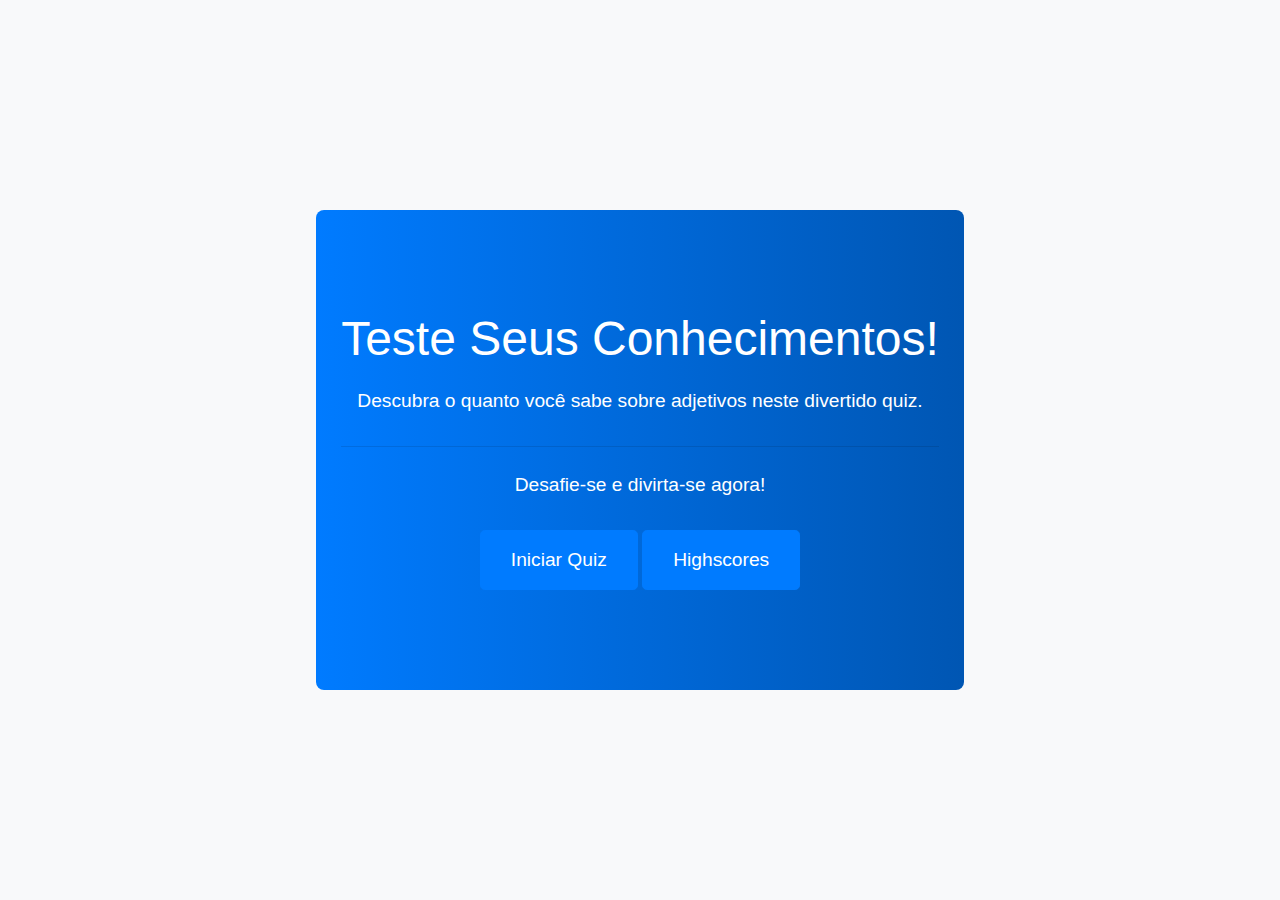
==== index.html @ ac7328f3 "first commit" ====
<!DOCTYPE html>
<html lang="en">
<head>
    <meta charset="UTF-8">
    <meta name="viewport" content="width=device-width, initial-scale=1, shrink-to-fit=no">
    <title>Adjectives Quiz - Descubra seus conhecimentos sobre adjetivos!</title>
    <!-- Bootstrap CSS -->
    <link rel="stylesheet" href="https://stackpath.bootstrapcdn.com/bootstrap/4.3.1/css/bootstrap.min.css">
    <!-- Custom CSS -->
    <style>
        body {
            background-color: #f8f9fa;
            font-family: 'Segoe UI', Tahoma, Geneva, Verdana, sans-serif;
            display: flex;
            justify-content: center;
            align-items: center;
            height: 100vh;
        }
        .jumbotron {
            background: linear-gradient(to right, #007bff, #0056b3);
            color: #fff;
            padding: 100px 25px;
            text-align: center;
            border-radius: 8px;
            margin-bottom: 0;
        }
        .jumbotron h1 {
            font-size: 3em;
            margin-bottom: 20px;
        }
        .jumbotron p {
            font-size: 1.2em;
            margin-bottom: 30px;
        }
        .btn-primary {
            background-color: #007bff;
            border-color: #007bff;
            padding: 15px 30px;
            font-size: 1.2em;
        }
        .btn-primary:hover {
            background-color: #0056b3;
            border-color: #0056b3;
        }
    </style>
</head>
<body>

<div class="jumbotron">
    <h1 class="display-4">Teste Seus Conhecimentos!</h1>
    <p class="lead">Descubra o quanto você sabe sobre adjetivos neste divertido quiz.</p>
    <hr class="my-4">
    <p>Desafie-se e divirta-se agora!</p>
    <a class="btn btn-primary btn-lg" href="game.html" role="button">Iniciar Quiz</a>
    <a class="btn btn-primary btn-lg" href="highscores.html" role="button">Highscores</a>
</div>

<!-- Bootstrap JS and dependencies -->
<script src="https://code.jquery.com/jquery-3.3.1.slim.min.js"></script>
<script src="https://cdnjs.cloudflare.com/ajax/libs/popper.js/1.14.7/umd/popper.min.js"></script>
<script src="https://stackpath.bootstrapcdn.com/bootstrap/4.3.1/js/bootstrap.min.js"></script>

</body>
</html>
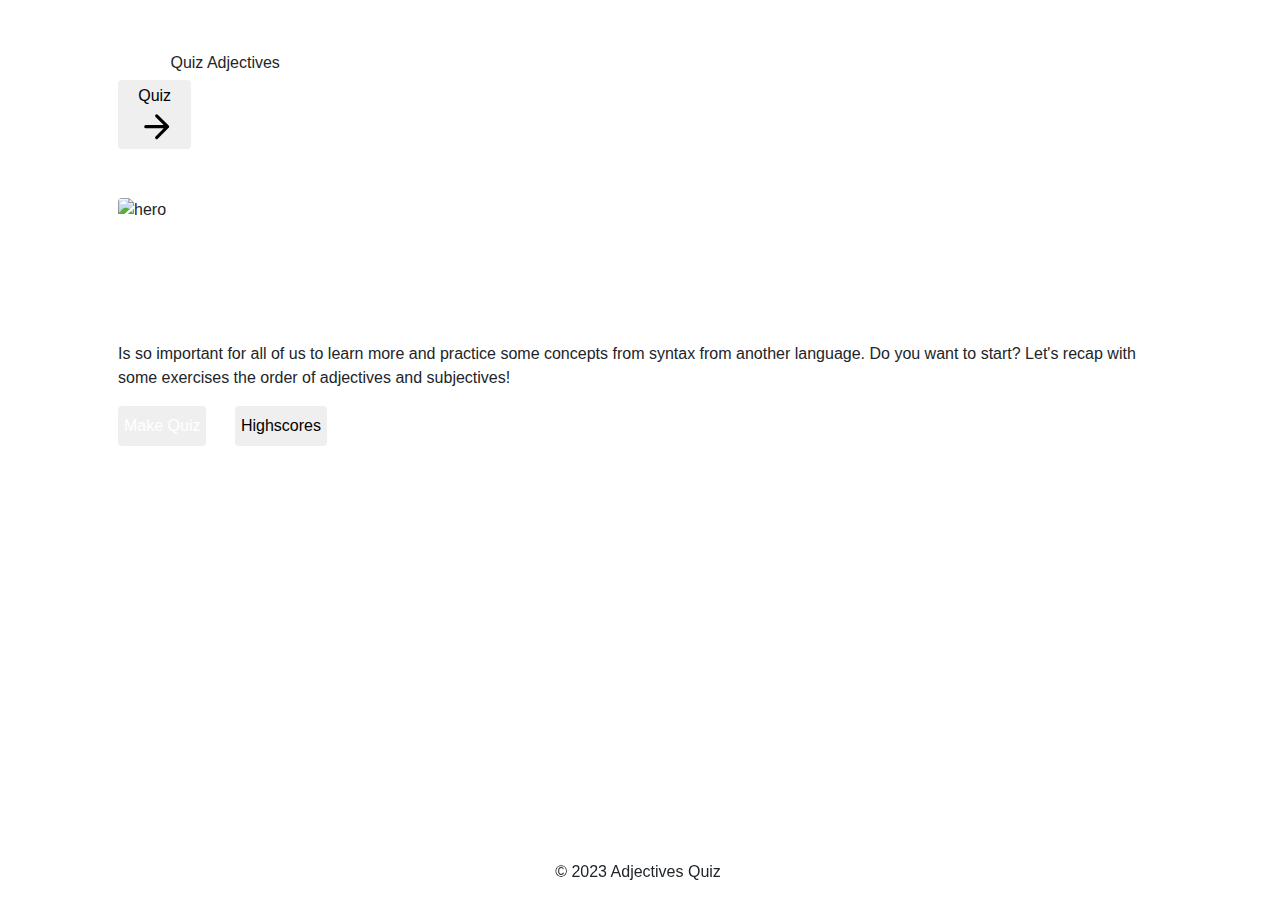
==== commit 3704b3e8: "second" ====
--- a/index.html
+++ b/index.html
@@ -1,64 +1,80 @@
 <!DOCTYPE html>
 <html lang="en">
+
 <head>
-    <meta charset="UTF-8">
-    <meta name="viewport" content="width=device-width, initial-scale=1, shrink-to-fit=no">
-    <title>Adjectives Quiz - Descubra seus conhecimentos sobre adjetivos!</title>
-    <!-- Bootstrap CSS -->
-    <link rel="stylesheet" href="https://stackpath.bootstrapcdn.com/bootstrap/4.3.1/css/bootstrap.min.css">
-    <!-- Custom CSS -->
-    <style>
-        body {
-            background-color: #f8f9fa;
-            font-family: 'Segoe UI', Tahoma, Geneva, Verdana, sans-serif;
-            display: flex;
-            justify-content: center;
-            align-items: center;
-            height: 100vh;
-        }
-        .jumbotron {
-            background: linear-gradient(to right, #007bff, #0056b3);
-            color: #fff;
-            padding: 100px 25px;
-            text-align: center;
-            border-radius: 8px;
-            margin-bottom: 0;
-        }
-        .jumbotron h1 {
-            font-size: 3em;
-            margin-bottom: 20px;
-        }
-        .jumbotron p {
-            font-size: 1.2em;
-            margin-bottom: 30px;
-        }
-        .btn-primary {
-            background-color: #007bff;
-            border-color: #007bff;
-            padding: 15px 30px;
-            font-size: 1.2em;
-        }
-        .btn-primary:hover {
-            background-color: #0056b3;
-            border-color: #0056b3;
-        }
-    </style>
+  <meta charset="UTF-8">
+  <meta name="viewport" content="width=device-width, initial-scale=1, shrink-to-fit=no">
+  <title>Adjectives Quiz - Descubra seus conhecimentos sobre adjetivos!</title>
+  <!-- Bootstrap CSS -->
+  <link rel="stylesheet" href="https://stackpath.bootstrapcdn.com/bootstrap/4.3.1/css/bootstrap.min.css">
+  <!-- Custom CSS -->
+  <script src="https://cdn.tailwindcss.com"></script>
+
 </head>
-<body>
 
-<div class="jumbotron">
-    <h1 class="display-4">Teste Seus Conhecimentos!</h1>
-    <p class="lead">Descubra o quanto você sabe sobre adjetivos neste divertido quiz.</p>
-    <hr class="my-4">
-    <p>Desafie-se e divirta-se agora!</p>
-    <a class="btn btn-primary btn-lg" href="game.html" role="button">Iniciar Quiz</a>
-    <a class="btn btn-primary btn-lg" href="highscores.html" role="button">Highscores</a>
-</div>
+<body class="bg-gray-900">
+  <header class="text-gray-600 body-font">
+    <div class="container mx-auto flex flex-wrap p-5 flex-col md:flex-row items-center">
+      <a class="flex title-font font-medium items-center text-gray-900 md:mb-0">
+        <img src="pencil.png" style="height: 32px; filter: invert(100);">
+        <span class="ml-3 text-xl text-gray-200">Quiz Adjectives </span>
+      </a>
+      <nav class="md:ml-auto flex flex-wrap items-center text-base justify-center">
+        <a href="game.html" class="mr-5 hover:text-gray-900"><button class="inline-flex items-center bg-gray-100 border-0 py-1 px-3 focus:outline-none hover:bg-gray-200 rounded text-base md:mt-0">Quiz
+          <svg fill="none" stroke="currentColor" stroke-linecap="round" stroke-linejoin="round" stroke-width="2" class="w-4 h-4 ml-1" viewBox="0 0 24 24">
+            <path d="M5 12h14M12 5l7 7-7 7"></path>
+          </svg>
+        </button></a>
+        
+      </nav>
+      
+    </div>
+  </header>
 
-<!-- Bootstrap JS and dependencies -->
-<script src="https://code.jquery.com/jquery-3.3.1.slim.min.js"></script>
-<script src="https://cdnjs.cloudflare.com/ajax/libs/popper.js/1.14.7/umd/popper.min.js"></script>
-<script src="https://stackpath.bootstrapcdn.com/bootstrap/4.3.1/js/bootstrap.min.js"></script>
+  <section class="text-gray-400 bg-gray-900 body-font">
+    <div class="container mx-auto flex px-5 py-24 md:flex-row flex-col items-center">
+      <div class="lg:max-w-lg lg:w-full md:w-1/2 w-5/6 md:mb-0 mb-10">
+        <img class="object-cover object-center rounded" alt="hero"
+          src="https://images.unsplash.com/photo-1434030216411-0b793f4b4173?q=80&w=1470&auto=format&fit=crop&ixlib=rb-4.0.3&ixid=M3wxMjA3fDB8MHxwaG90by1wYWdlfHx8fGVufDB8fHx8fA%3D%3D">
+      </div>
+      <div
+        class="lg:flex-grow md:w-1/2 lg:pl-24 md:pl-16 flex flex-col md:items-start md:text-left items-center ">
+        <h1 class="title-font sm:text-4xl text-3xl mb-4 font-medium text-white">And what if you do
+          <br class="hidden lg:inline-block">an English Test?
+        </h1>
+        <p class="mb-8 leading-relaxed">Is so important for all of us to learn more and practice some concepts from
+          syntax from another language. Do you want to start? Let's recap with some exercises the order of adjectives
+          and subjectives! </p>
+        <div class="flex justify-center">
+          <a href="game.html">
+            <button
+              class="inline-flex text-white bg-indigo-500 border-0 py-2 px-6 focus:outline-none hover:bg-indigo-600 rounded text-lg">Make Quiz</button>
+          </a>
+          <a href="highscores.html">
+            <button
+              class="ml-4 inline-flex text-gray-400 bg-gray-800 border-0 py-2 px-6 focus:outline-none hover:bg-gray-700 hover:text-white rounded text-lg">Highscores</button>
+          </a>
+        </div>
+      </div>
+    </div>
+  </section>
+
+  
+  <footer class="text-gray-400 bg-gray-900 body-font" style="position: fixed; bottom: 0; width: 100%;">
+    <div class="container px-5 py-8 mx-auto flex items-center sm:flex-row flex-col">
+      <a class="flex title-font font-medium items-center md:justify-start justify-center text-white">
+      </a>
+      <p class="text-sm text-center text-gray-400 sm:ml-4 sm:pl-4  sm:border-gray-800 sm:py-2 sm:mt-0 mt-4">© 2023
+        Adjectives Quiz
+        <a href="https://twitter.com/knyttneve" class="text-gray-500 ml-1" target="_blank"
+          rel="noopener noreferrer"></a>
+      </p>
+      <span class="inline-flex sm:ml-auto sm:mt-0 mt-4 justify-center sm:justify-start">
+      </span>
+    </div>
+  </footer>
+
 
 </body>
-</html>
+
+</html>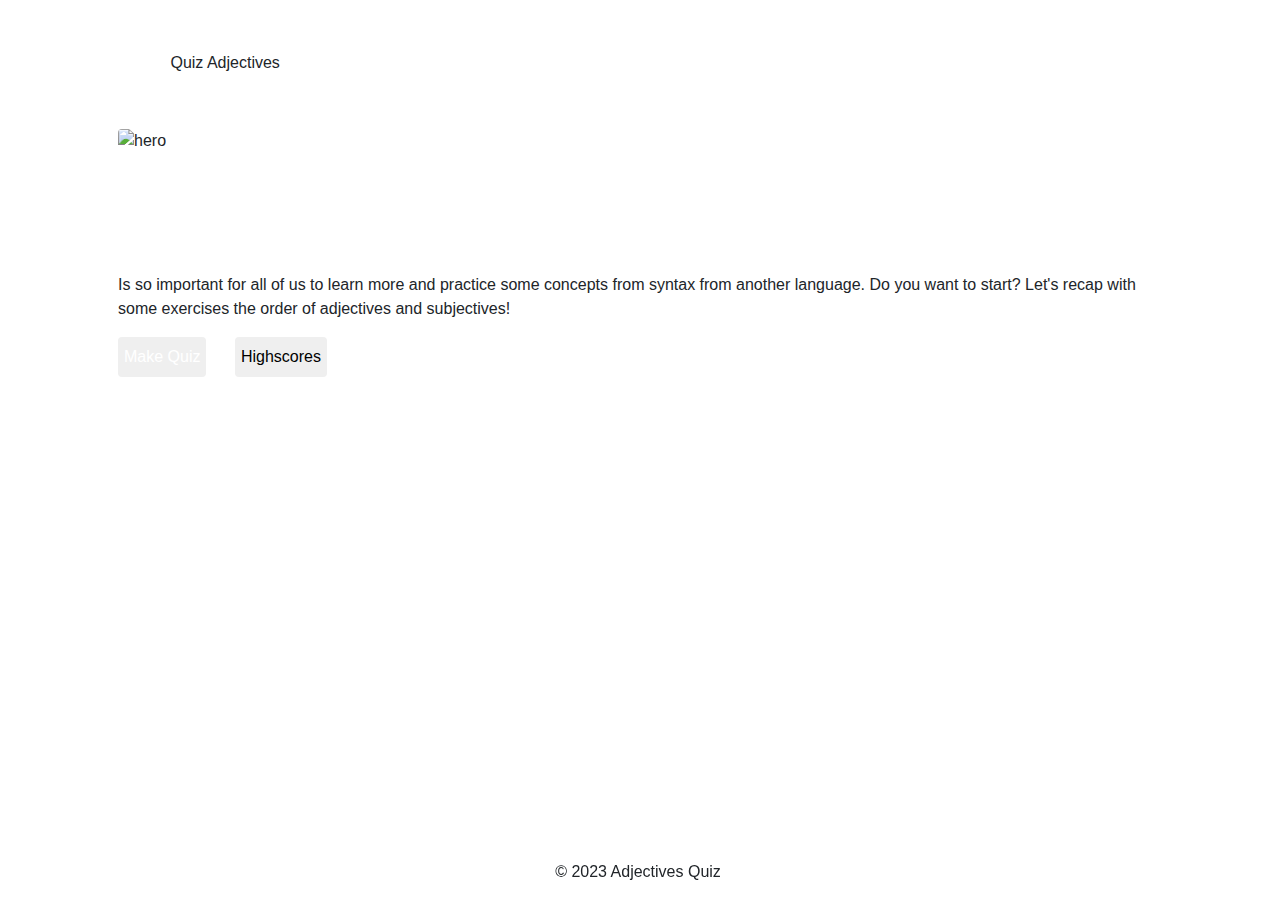
==== commit 4695c2f8: "test without the nav button" ====
--- a/index.html
+++ b/index.html
@@ -7,6 +7,7 @@
   <title>Adjectives Quiz - Descubra seus conhecimentos sobre adjetivos!</title>
   <!-- Bootstrap CSS -->
   <link rel="stylesheet" href="https://stackpath.bootstrapcdn.com/bootstrap/4.3.1/css/bootstrap.min.css">
+  <link rel="shortcut icon" type="imagex/png" href="pencil.png">
   <!-- Custom CSS -->
   <script src="https://cdn.tailwindcss.com"></script>
 
@@ -19,14 +20,7 @@
         <img src="pencil.png" style="height: 32px; filter: invert(100);">
         <span class="ml-3 text-xl text-gray-200">Quiz Adjectives </span>
       </a>
-      <nav class="md:ml-auto flex flex-wrap items-center text-base justify-center">
-        <a href="game.html" class="mr-5 hover:text-gray-900"><button class="inline-flex items-center bg-gray-100 border-0 py-1 px-3 focus:outline-none hover:bg-gray-200 rounded text-base md:mt-0">Quiz
-          <svg fill="none" stroke="currentColor" stroke-linecap="round" stroke-linejoin="round" stroke-width="2" class="w-4 h-4 ml-1" viewBox="0 0 24 24">
-            <path d="M5 12h14M12 5l7 7-7 7"></path>
-          </svg>
-        </button></a>
-        
-      </nav>
+    
       
     </div>
   </header>
